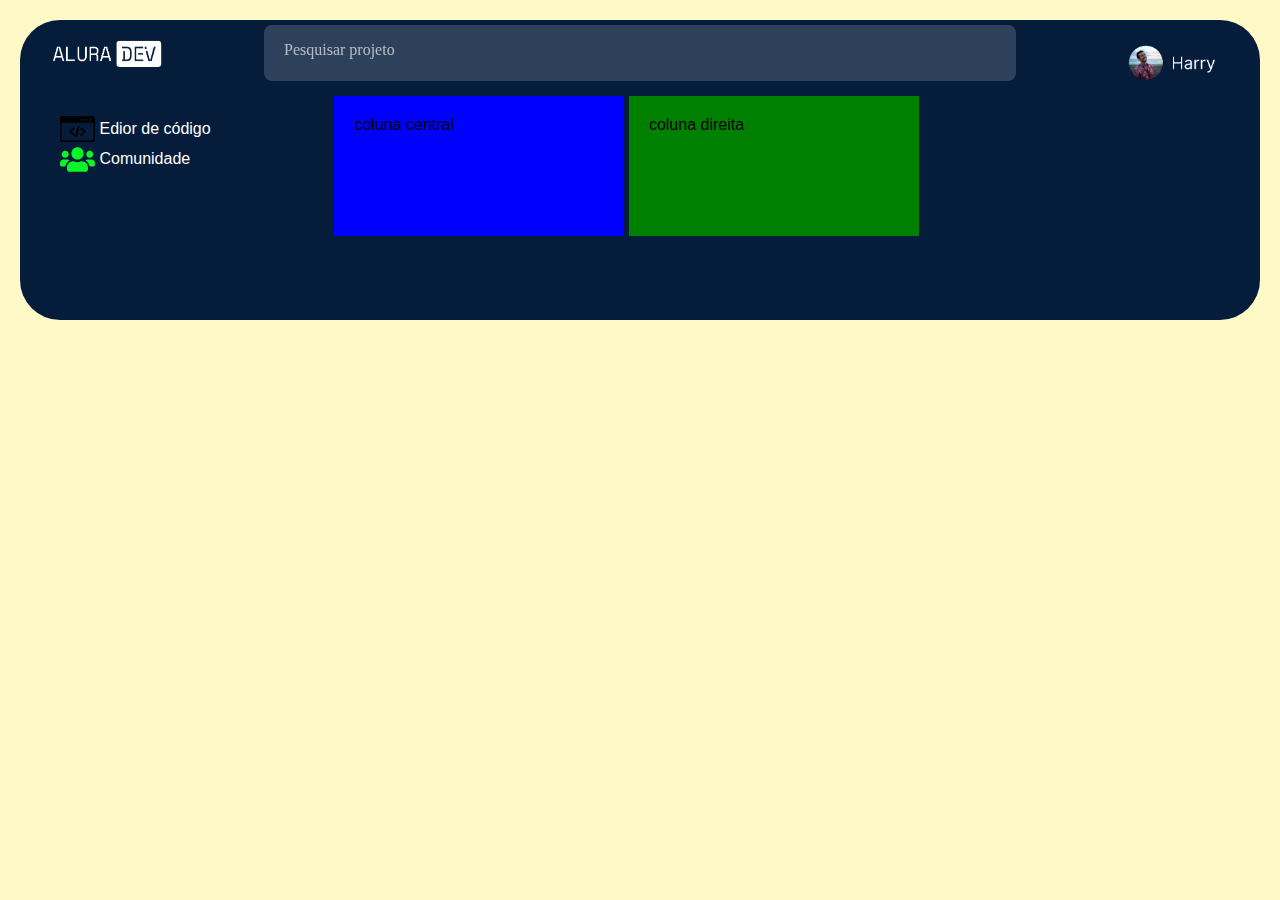
==== editor.html @ a833a4c8 "005 - criando coluna esquerda, menu de navegação" ====
<!DOCTYPE html>
<html lang="pt-br">
<head>
    <meta charset="UTF-8">
    <meta http-equiv="X-UA-Compatible" content="IE=edge">
    <meta name="viewport" content="width=device-width, initial-scale=1.0">
    <link rel="stylesheet" href="./styles/editor.css">

    <title>Página desafio</title>
</head>
<body>
    <header>
        <div class="logotipo" >
            <img src="img/logoAlura.png" alt="Logo Alura">
        </div>
        
        <div class="barraPesquisa">
            <p>Pesquisar projeto</p>
        </div>

        <div class="fotoUsuario">
            <img src="img/usr_img.png" alt="foto usuario">
        </div>
    </header>

    <section class="corpo">
        <div class="navegacao">

            <ul class="itensNavegacao">
                <img src="img/source.svg"> <li> <a href="editor.html"> Edior de código</a></li><br>
                <img src="img/comunity.svg"> <li> <a href="comunidade.html"> Comunidade</a></li>
            </ul>

        </div>
        <div class="centro"> coluna central </div>
        <div class="coluna"> coluna direita </div>
    </section>

    <footer>

    </footer>
</body>
</html>
---- styles/editor.css ----
*{
    margin: 0;
    padding: 0;
    background-color: rgb(255, 249, 199);
}

body{
    height: 300px;
    margin: 20px;
    background-color: #051D3B;
    border-radius: 40px;
    font-family: 'Lucida Sans', 'Lucida Sans Regular', 'Lucida Grande', 'Lucida Sans Unicode', Verdana, sans-serif;
}

/*CONFIG CABEÇALHO*/

header{
    background-color: transparent;
    height: 56px;
    padding: 0 20px;
    display: flex;
    align-items: center;
    justify-content: space-between;
}

.logotipo img{
    width: 135px;
    margin-bottom: -10px;
}

.barraPesquisa{
    width: 752px;
    height: 56px;
    margin-top: 10px;
    background: rgba(255, 255, 255, 0.16);
    border-radius: 8px;

}

.barraPesquisa p{

    background-color: transparent;
    font-family: 'Inter';
    font-style: normal;
    font-weight: 400;
    font-size: 16px;
    line-height: 50px;
    padding-left: 20px;

    color: #FFFFFF;
    opacity: 0.64;

}

.fotoUsuario img{
    width: 135px;
    margin-bottom: -30px;
}

/*FIM CONFIG CABEÇALHO*/
/*CONFIG CORPO PÁGINA DESKTOP*/

.corpo{

    justify-content: space-between;
}

.corpo, .navegacao, .centro, .coluna{
    display: inline-block;
    background-color: transparent;
    padding: 20px;
    vertical-align: top;
}

.navegacao{
    width: 250px;
    height: 100px;
    background-color: transparent;
    
    display: inline-block;
}

.itensNavegacao{
    background-color: transparent;
    flex-direction: row;
    list-style-type: none;
}

.itensNavegacao img {
    width: 35px;
}

img, li {
    display: inline-block;
    vertical-align: middle;
    background-color: transparent;
}

.centro{
    
    width: 250px;
    height: 100px;
    background-color: blue
}

li, a{
    color: white;
    text-decoration: none;
    background-color: transparent;
}

.coluna{
    
    width: 250px;
    height: 100px;
    background-color: green
}

/*table 702*/


/*mobile 125*/
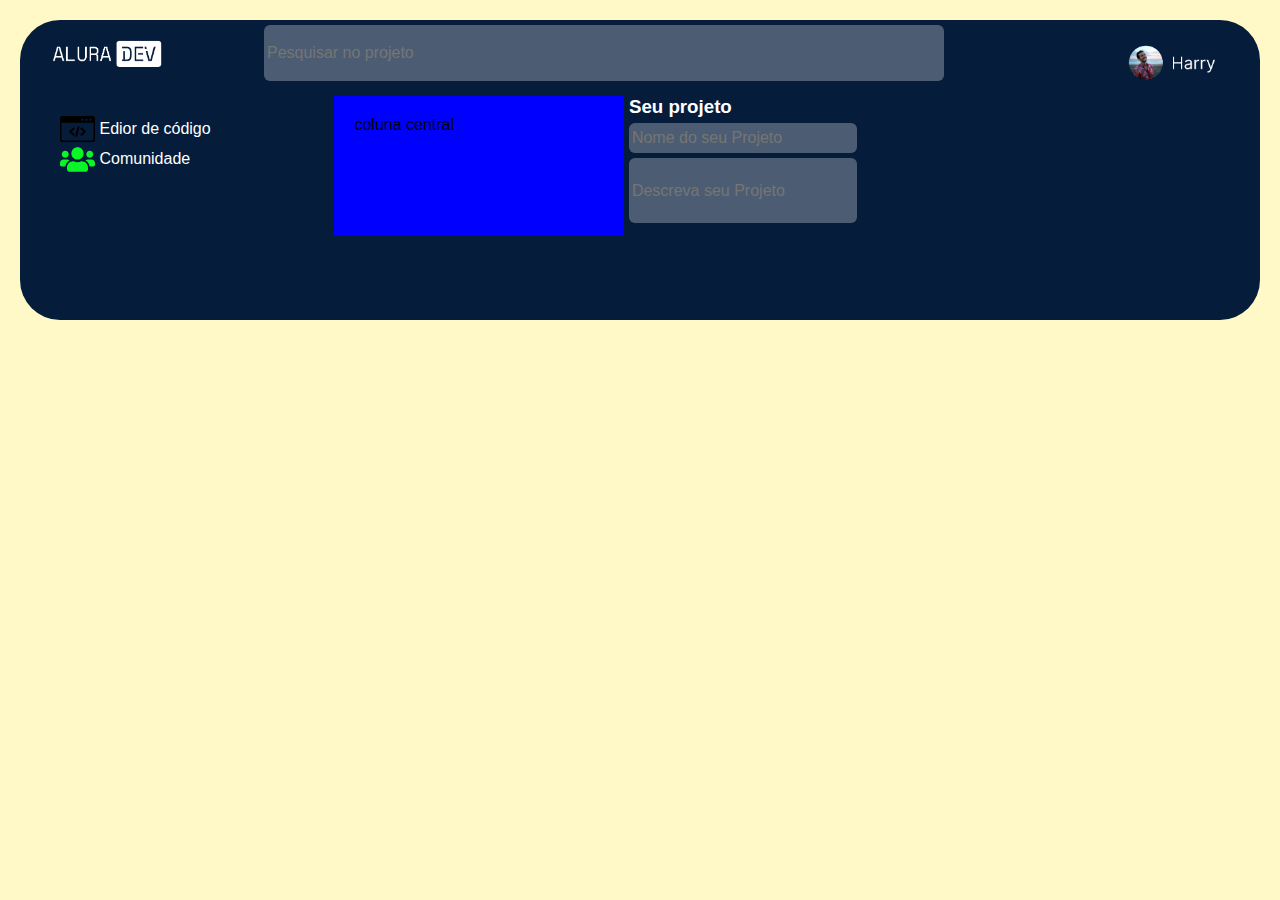
==== commit e2f08ef6: "006 - campos de nome e descrição do projeto" ====
--- a/editor.html
+++ b/editor.html
@@ -15,7 +15,7 @@
         </div>
         
         <div class="barraPesquisa">
-            <p>Pesquisar projeto</p>
+            <input class="campo" type="text" name="barraPesquisa" id="barraPesquisa" placeholder="Pesquisar no projeto">
         </div>
 
         <div class="fotoUsuario">
@@ -32,8 +32,17 @@
             </ul>
 
         </div>
+        
         <div class="centro"> coluna central </div>
-        <div class="coluna"> coluna direita </div>
+
+
+        <div class="detalhesProjeto"> 
+        
+        <h3>Seu projeto</h3>    
+        <input class="campo" type="text" name="tituloProjeto" id="tituloProjeto" placeholder="Nome do seu Projeto">
+        <input class="campo" type="text" name="tituloProjeto" id="descricaoProjeto" placeholder="Descreva seu Projeto">
+        
+        </div>
     </section>
 
     <footer>
--- a/styles/editor.css
+++ b/styles/editor.css
@@ -30,26 +30,13 @@
 
 .barraPesquisa{
     width: 752px;
+    background-color: transparent;
+}
+
+#barraPesquisa{
     height: 56px;
     margin-top: 10px;
-    background: rgba(255, 255, 255, 0.16);
-    border-radius: 8px;
-
-}
-
-.barraPesquisa p{
-
-    background-color: transparent;
-    font-family: 'Inter';
-    font-style: normal;
-    font-weight: 400;
-    font-size: 16px;
-    line-height: 50px;
-    padding-left: 20px;
-
-    color: #FFFFFF;
-    opacity: 0.64;
-
+    
 }
 
 .fotoUsuario img{
@@ -96,6 +83,12 @@
     background-color: transparent;
 }
 
+li, a{
+    color: white;
+    text-decoration: none;
+    background-color: transparent;
+}
+
 .centro{
     
     width: 250px;
@@ -103,17 +96,42 @@
     background-color: blue
 }
 
-li, a{
-    color: white;
-    text-decoration: none;
-    background-color: transparent;
+/*coluna central - campo desenvolvimento código*/
+
+
+/*coluna direita - detalhes de projeto*/
+
+.detalhesProjeto{
+    width: 250px;
+    height: 100px;
+
+    background-color: transparent;    
+    display: inline-block;
 }
 
-.coluna{
-    
-    width: 250px;
-    height: 100px;
-    background-color: green
+.detalhesProjeto, h3{
+    background-color: transparent;
+    color: white;
+
+}
+
+.campo{
+    width: 90%;
+    border-radius: 6px;
+    background-color: rgba(255, 255, 255, 0.288);
+    border-style: none;
+    margin-top: 5px;
+    padding-left: 3px;
+    font-size: medium;
+    color: rgb(170, 169, 169);
+}
+
+#tituloProjeto{
+    height: 30px;
+}
+
+#descricaoProjeto{
+    height: 65px;
 }
 
 /*table 702*/
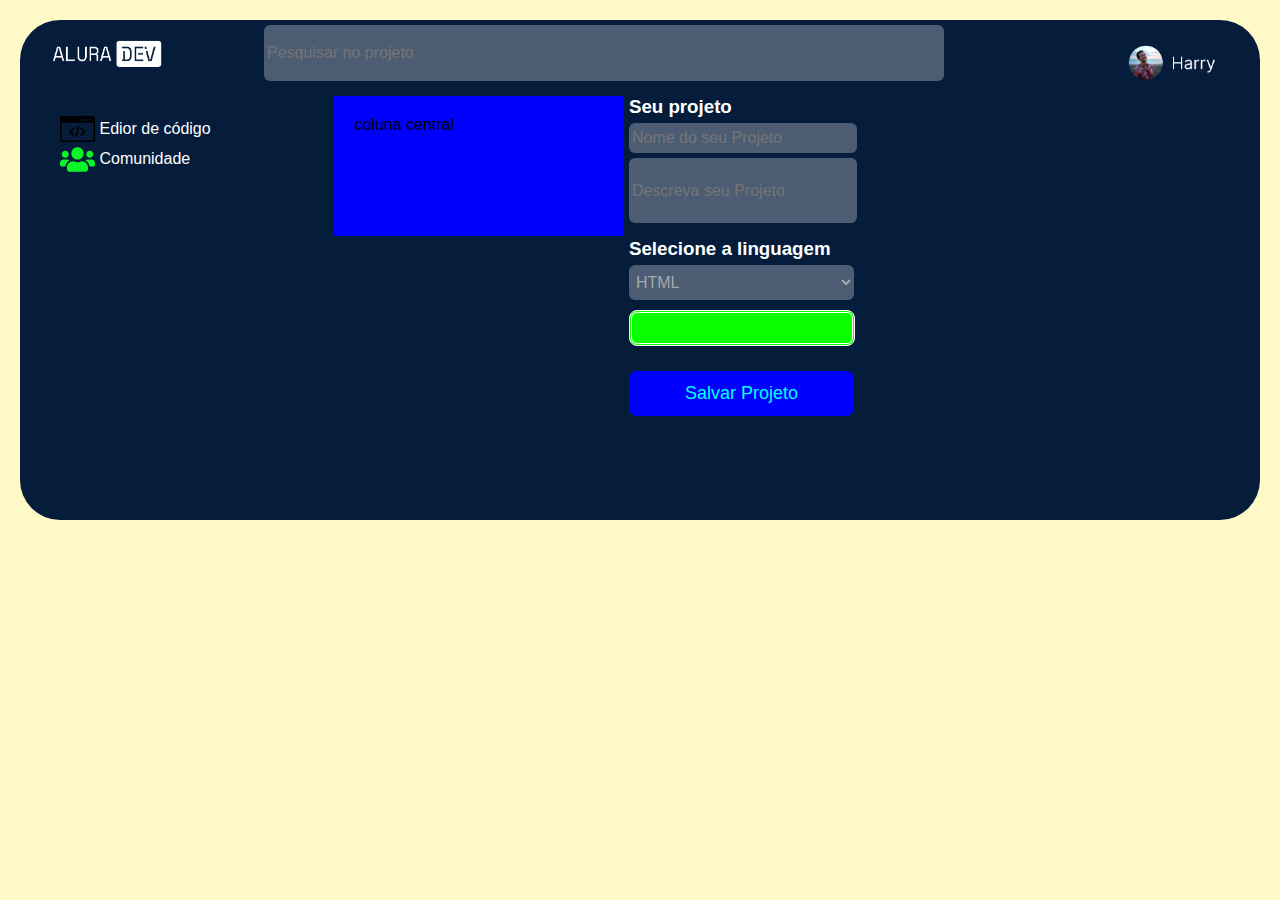
==== commit 20e0949e: "007 - seleção de linguagem e botão salvar projeto" ====
--- a/editor.html
+++ b/editor.html
@@ -38,15 +38,27 @@
 
         <div class="detalhesProjeto"> 
         
-        <h3>Seu projeto</h3>    
-        <input class="campo" type="text" name="tituloProjeto" id="tituloProjeto" placeholder="Nome do seu Projeto">
-        <input class="campo" type="text" name="tituloProjeto" id="descricaoProjeto" placeholder="Descreva seu Projeto">
+            <h3>Seu projeto</h3>    
+            <input class="campo" type="text" name="tituloProjeto" id="tituloProjeto" placeholder="Nome do seu Projeto">
+            <input class="campo" type="text" name="tituloProjeto" id="descricaoProjeto" placeholder="Descreva seu Projeto">
+    
+            <div class="selLing">
+                <h3>Selecione a linguagem</h3>
+                <select class="campo" name="selecionaLinguagem" id="selectLing">
+                    <option class="opcao" value="HTML">HTML</option>
+                    <option class="opcao" value="CSS">CSS</option>
+                    <option class="opcao" value="JavaScript">JavaScript</option>
+                </select>
+            </div>
+
+            <div class="corFundo">
+                <!-- CAMPO PARA SELECIONAR A COR DA LINGUAGEM -->
+            </div>
+
+            <button class="btnSalvar" type="submit">Salvar Projeto</button>
         
         </div>
     </section>
 
-    <footer>
-
-    </footer>
 </body>
 </html>--- a/styles/editor.css
+++ b/styles/editor.css
@@ -5,8 +5,8 @@
 }
 
 body{
-    height: 300px;
     margin: 20px;
+    height: 500px;
     background-color: #051D3B;
     border-radius: 40px;
     font-family: 'Lucida Sans', 'Lucida Sans Regular', 'Lucida Grande', 'Lucida Sans Unicode', Verdana, sans-serif;
@@ -134,6 +134,47 @@
     height: 65px;
 }
 
+.selLing{
+    margin-top: 15px;
+    background-color: transparent;
+}
+
+#selectLing{
+    width: 90%;
+    height: 35px;
+}
+
+.opcao{
+    background-color: #858585;
+    color: rgb(53, 53, 53);
+}
+
+.corFundo{
+    margin-top: 10px;
+    background-color: rgb(9, 255, 0);
+    border-radius: 8px;
+    width: 88%;
+    height: 30px;
+    border-style: double;
+}
+
+.btnSalvar{
+    width: 90%;
+    height: 45px;
+    margin-top: 25px;
+    background-color: blue;
+    border-radius: 8px;
+    border-style: none;
+    color: aqua;
+    font-size: large;
+}
+
+.btnSalvar:hover{
+    cursor: pointer;
+    background-color: aqua;
+    color: blue;
+}
+
 /*table 702*/
 
 
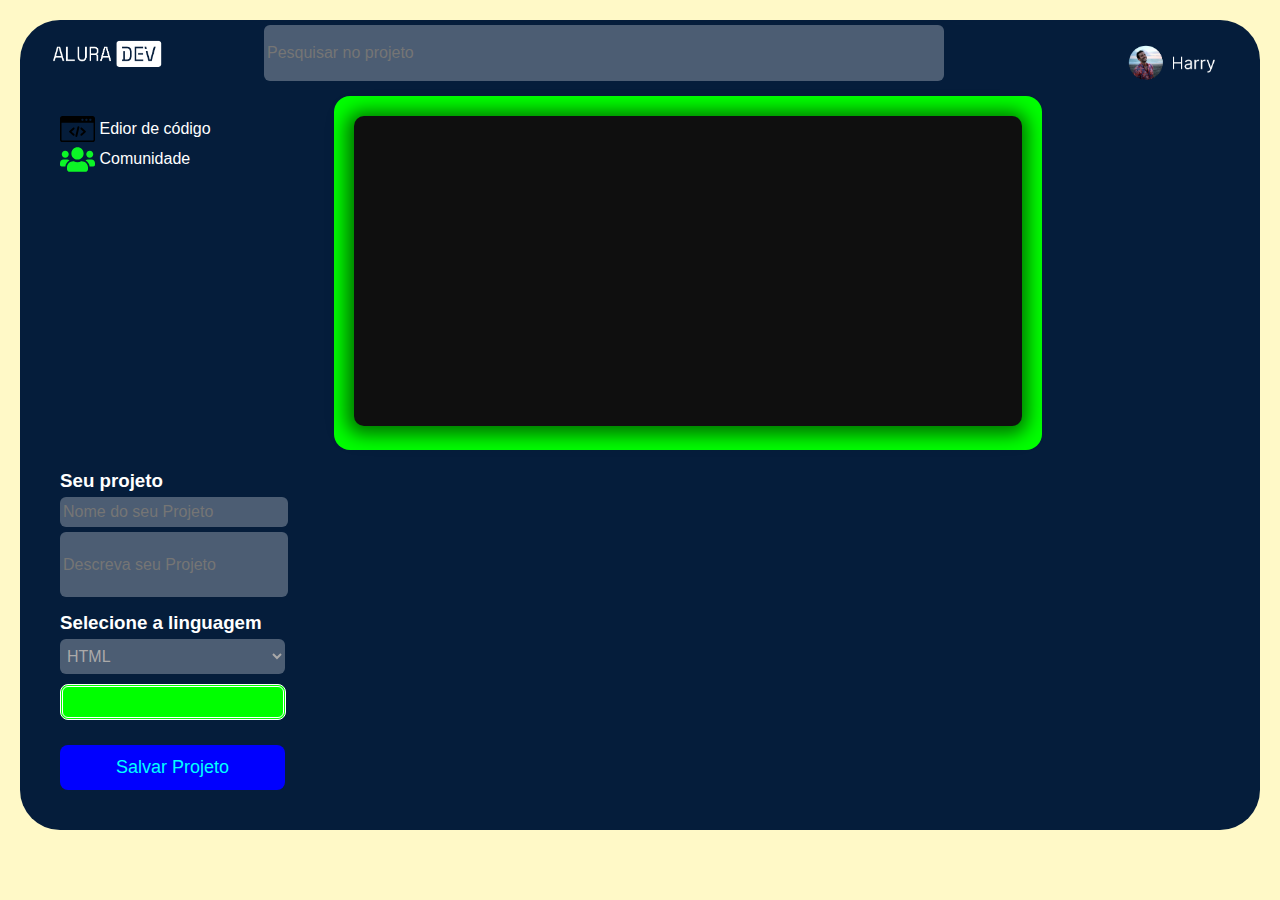
==== commit 4a43f888: "008 - área de edição de código" ====
--- a/editor.html
+++ b/editor.html
@@ -33,7 +33,9 @@
 
         </div>
         
-        <div class="centro"> coluna central </div>
+        <div class="centro"> 
+            <textarea name="editorCodigo" id="editorCodigo" cols="80" rows="20"></textarea>
+        </div>
 
 
         <div class="detalhesProjeto"> 
--- a/styles/editor.css
+++ b/styles/editor.css
@@ -6,7 +6,7 @@
 
 body{
     margin: 20px;
-    height: 500px;
+    height: max-content;
     background-color: #051D3B;
     border-radius: 40px;
     font-family: 'Lucida Sans', 'Lucida Sans Regular', 'Lucida Grande', 'Lucida Sans Unicode', Verdana, sans-serif;
@@ -45,14 +45,16 @@
 }
 
 /*FIM CONFIG CABEÇALHO*/
+
 /*CONFIG CORPO PÁGINA DESKTOP*/
 
 .corpo{
-
     justify-content: space-between;
+    
+    display: flex;
 }
 
-.corpo, .navegacao, .centro, .coluna{
+.corpo, .navegacao, .centro, .detalhesProjeto{
     display: inline-block;
     background-color: transparent;
     padding: 20px;
@@ -63,7 +65,6 @@
     width: 250px;
     height: 100px;
     background-color: transparent;
-    
     display: inline-block;
 }
 
@@ -89,22 +90,36 @@
     background-color: transparent;
 }
 
-.centro{
+
+/*coluna central - campo editor de código*/
+.centro{    
+    width: auto;
+    height: auto;
+    background-color: lime;
+    border-radius: 16px;
     
-    width: 250px;
-    height: 100px;
-    background-color: blue
 }
 
-/*coluna central - campo desenvolvimento código*/
+#editorCodigo{
+    height: max-content;
+    resize: none;
+    background-color: #0f0f0f;
+    color: rgb(255, 255, 255);
+    border-style: none;
+    border-radius: 10px;
+    padding: 5px;
 
+    
+    box-shadow: -1px 2px 18px 7px rgba(0,0,0,0.54);
+    -webkit-box-shadow: -1px 2px 18px 7px rgba(0,0,0,0.54);
+    -moz-box-shadow: -1px 2px 18px 7px rgba(0,0,0,0.54);
+
+}
 
 /*coluna direita - detalhes de projeto*/
 
 .detalhesProjeto{
     width: 250px;
-    height: 100px;
-
     background-color: transparent;    
     display: inline-block;
 }
@@ -151,7 +166,7 @@
 
 .corFundo{
     margin-top: 10px;
-    background-color: rgb(9, 255, 0);
+    background-color: lime;
     border-radius: 8px;
     width: 88%;
     height: 30px;
